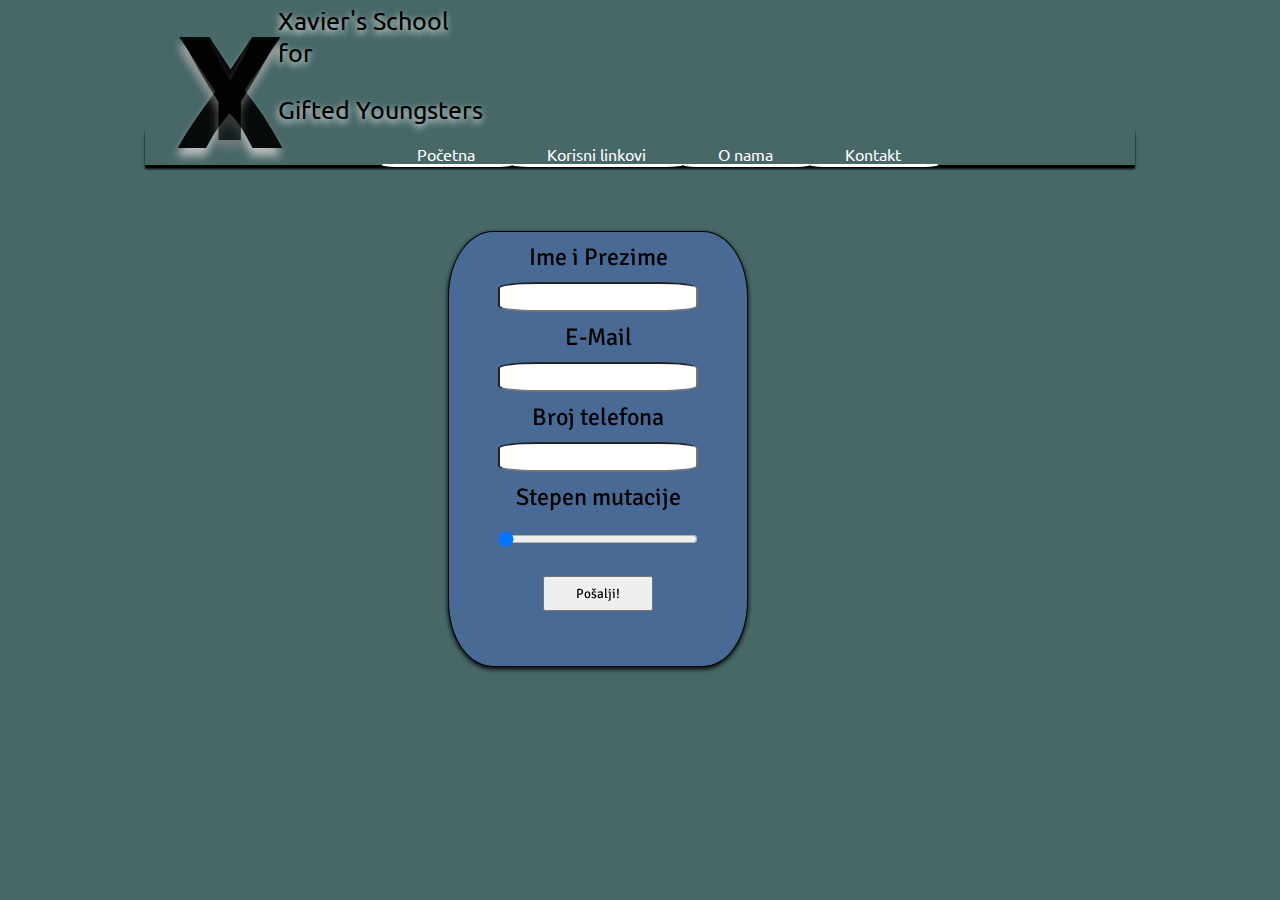
==== pages/kontakt.html @ af4bdffe "Spirala 1" ====
<!DOCTYPE HTML PUBLIC "-//W3C//DTD HTML 4.01 Transitional//EN">
<HTML>
	<HEAD>
		<TITLE>Kontakt - Xavier institute</TITLE>
		<meta http-equiv="Content-Type" content="text/html; charset=utf-8">
		<link rel="stylesheet" type="text/css" href="../css/stil.css">
		<link rel="stylesheet" type="text/css" href="../css/logo.css">
	</HEAD>
	<BODY>
	
	<div class="tijelo">
		<div class="zaglavlje">
			<div id="logo">
			<div class="x">X</div>
			<div class="y">Y</div>
			
			<div id="logoTekst">
				<p>Xavier's School for</p>
				<p>Gifted Youngsters</p>
			</div>
			
			</div>
		
		<div class="meni"> 
			
				<ul>
					<li><a href="../index.html">Početna</a></li>
					<li><a href="linkovi.html">Korisni linkovi</a></li>
					<li><a href="o-nama.html">O nama</a></li>
					<li><a href="kontakt.html">Kontakt</a></li>
				</ul>
	
			</div>
		</div>
		
		<div class="mainbody">
			<br>
			<br>
			<form id="kontakt-forma" action="svaka_cast.html" method="post">
				<label>Ime i Prezime</label><br>
				<input type="text" name="ime"><br>
				<label>E-Mail</label><br>
				<input type="email" name="email"><br>
				<label>Broj telefona</label><br>
				<input type="tel" name="telefon"><br>
				<label>Stepen mutacije</label><br>
				<input type="range" name="range" value="0" min="0" max="10"><br>
				<div id="posalji"><button type="submit">Pošalji!</button></div> <br>
			</form>
		</div>

		</div>
	</BODY>
</html>
---- css/stil.css ----
@import url(https://fonts.googleapis.com/css?family=Ubuntu:400,500,400italic,700);
@import url(https://fonts.googleapis.com/css?family=Signika:400,300,600,700&subset=latin,latin-ext);

/*				Attentione			*/
/* Kod je validiran za CSS3 standard*/


body{
	height:auto;
	background-color: #486868;

}

.tijelo{

		width: 990px;
		margin:0 auto;
		padding-top: 120px;
		background-color: #486868;
}


	
.zaglavlje{
	font-family: Ubuntu;
	margin-bottom: 30px;
	
}

.meni{
	text-align: center;
	box-shadow: 0px 4px 2px #000;
	
}
.meni li{
	display: inline;
	float: left;
}


.meni ul {
	display:inline-block;
	margin-bottom: 1px;
}


.meni a {
	color: white;
	padding: 0 37px 0 35px;
    border-bottom-style: solid;
    border-radius: 10%;
}


.meni a:link {
    text-decoration: none;
}

.meni a:visited {
    text-decoration: none;
}

.meni a:hover {
    text-decoration: none;
}

.meni a:active {
    text-decoration: none;
}


#vijestiLeft, #vijestiRight
{
	float: left;
	width: 48%;
}

#vijestiLeft ul li img, #vijestiRight ul li img{
	float: left;
	margin: 5px 10px 0px 0px;
	padding-left: 8px;
}

#vijestiLeft ul li h3, #vijestiRight ul li h3{
	text-align: center;
	font-family: Ubuntu;
}

#vijestiLeft ul li p, #vijestiRight ul li p{
	font-family: Signika;
}

#vijestiLeft ul, #vijestiRight ul{
	list-style-type: none;
}

#vijestiLeft ul li, #vijestiRight ul li{
	border: 1px solid #211919;
	margin-bottom: 10px;
	overflow: hidden;
	height:350px;
	padding-left: 8px;
	background-color:#CFE1E1
}


.tijelo{
	clear:both;
}


*{
	box-sizing: border-box;
}




/*Kontakt*/

#kontakt-forma{
	font-family: Signika;
	font-size: 24px;
	text-align: center;
	vertical-align: middle;
	line-height: 50px;
    border-radius:15%;
    border: 1px solid black;
    background-color: #486a95;
    width: 300px;
    position:fixed;
    left:35%;
    box-shadow: 0px 2px 5px black;
    padding-bottom: 5px;
}

#kontakt-forma input{
	height: 30px;
	width: 200px;
	text-align: center;
	border-radius:20%;
}

#posalji button{
	height: 35px;
	width: 110px;
	margin-top: 20px;
	font-family: Signika;
}

h2{
	text-align:center;
	font-size:70px;
	color: white;
	font-family:Signika;
}


/*Korisni linkovi*/

#linkovi{
	font-family:Signika;
	font-size: 30px;
	width: 75%;
}

#linkovi ul li{
	list-style-type:none;
	margin-left: 20px;
	border-bottom: 1px solid black;
}

#linkovi ul li:hover{
	list-style-image:url('../images/ikonica.png');
	margin-left: 20px;
}

#linkovi ul li a{
	color:black;
}

#linkovi ul li a:link {
    text-decoration: none;
}


#linkovi ul li a:visited {
    text-decoration: none;
}


#linkovi ul li a:hover {
    text-decoration: none;
}


#linkovi ul li a:active {
    text-decoration: none;
}

/* O nama */
#intro{
	font-family: Signika;
	font-size:20px;
	color: #cfcfcf;
}

#tejbl{
	width: 100%;
	font-size:19px;
	font-family:Signika;
	border-collapse: collapse;
}

#tejbl table, #tejbl th, #tejbl td, #tejbl tr{
	border: 1px solid black;
}

#tejbl td{
	text-align:center;
}

#naslovi{
	background-color:#cfcfcf;
}

.parni{
	background-color:#55a455;
}

.neparni{
	background-color:#486a95;
}
---- css/logo.css ----
@import url(https://fonts.googleapis.com/css?family=Ubuntu:400,500,400italic,700);


#logo {
	position: absolute;
	margin-top: 35px;
}


.x{
	color: #000;
	opacity: 0.9;
	font-size: 10em;
	font-weight: bold;
	font-family: Ubuntu;
	text-shadow: -1px 8px 8px #C6C6C6;
	text-align: center;
	left: 31px;
	position: absolute;
	bottom: -23px;
}


.y {
	color: #000;
	opacity: 0.7;
	font-size: 9em;
	font-weight: bold;
	font-family: Ubuntu;
	text-shadow: -1px 8px 8px #838383;
	text-align: center;
	position: absolute;
	left: 37px;
	bottom: -12px;
}




#logoTekst{
	font-family: Ubuntu;
	font-size: 25px;
	position: absolute;
	bottom: 12px;
	left: 133px;
	text-shadow: -1px 3px 7px #fff;
	width: 209px;
}
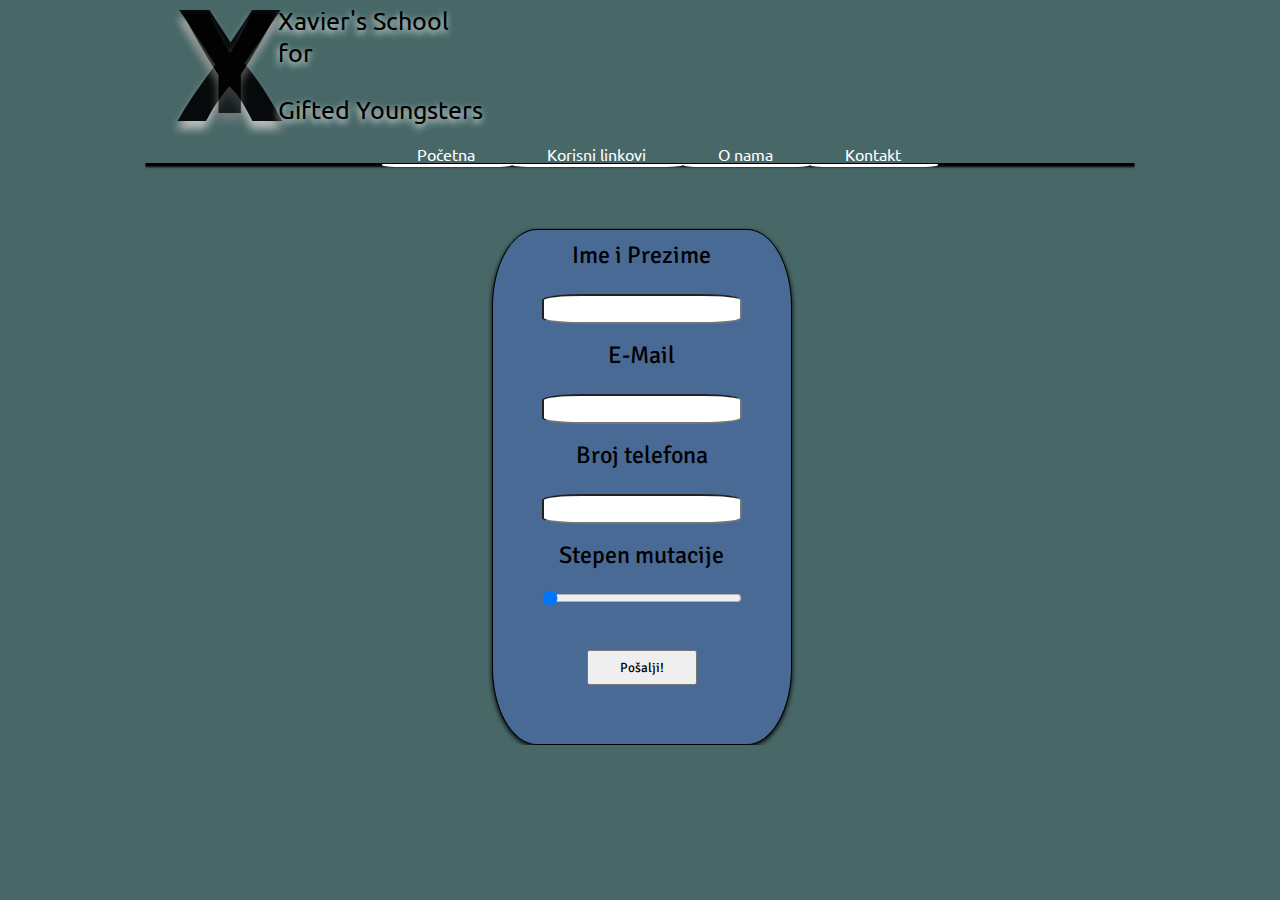
==== commit d9148535: "Spirala 1 18 03 2016" ====
--- a/pages/kontakt.html
+++ b/pages/kontakt.html
@@ -1,11 +1,16 @@
-<!DOCTYPE HTML PUBLIC "-//W3C//DTD HTML 4.01 Transitional//EN">
-<HTML>
-	<HEAD>
-		<TITLE>Kontakt - Xavier institute</TITLE>
-		<meta http-equiv="Content-Type" content="text/html; charset=utf-8">
-		<link rel="stylesheet" type="text/css" href="../css/stil.css">
-		<link rel="stylesheet" type="text/css" href="../css/logo.css">
-	</HEAD>
+<!DOCTYPE html>
+<html lang="en">
+<head>
+	<TITLE>Kontakt - Xavier institute</TITLE>
+	<meta charset="utf-8">
+	<link rel="stylesheet" href="../css/stil.css">
+	<link rel="stylesheet" href="../css/logo.css">
+</head>
+<!--[if lt IE 9]>
+<script src="http://html5shiv.googlecode.com/svn/trunk/html5.js">
+</script>
+<![endif]-->
+
 	<BODY>
 	
 	<div class="tijelo">
--- a/css/stil.css
+++ b/css/stil.css
@@ -13,7 +13,7 @@
 }
 
 .tijelo{
-
+		overflow:auto;
 		width: 990px;
 		margin:0 auto;
 		padding-top: 120px;
@@ -41,7 +41,7 @@
 
 .meni ul {
 	display:inline-block;
-	margin-bottom: 1px;
+	margin-bottom: -4px;
 }
 
 
@@ -129,7 +129,7 @@
     border: 1px solid black;
     background-color: #486a95;
     width: 300px;
-    position:fixed;
+    position:relative;
     left:35%;
     box-shadow: 0px 2px 5px black;
     padding-bottom: 5px;
--- a/css/logo.css
+++ b/css/logo.css
@@ -17,7 +17,7 @@
 	text-align: center;
 	left: 31px;
 	position: absolute;
-	bottom: -23px;
+	bottom: 4px;
 }
 
 
@@ -31,7 +31,7 @@
 	text-align: center;
 	position: absolute;
 	left: 37px;
-	bottom: -12px;
+	bottom: 15px;
 }
 
 
